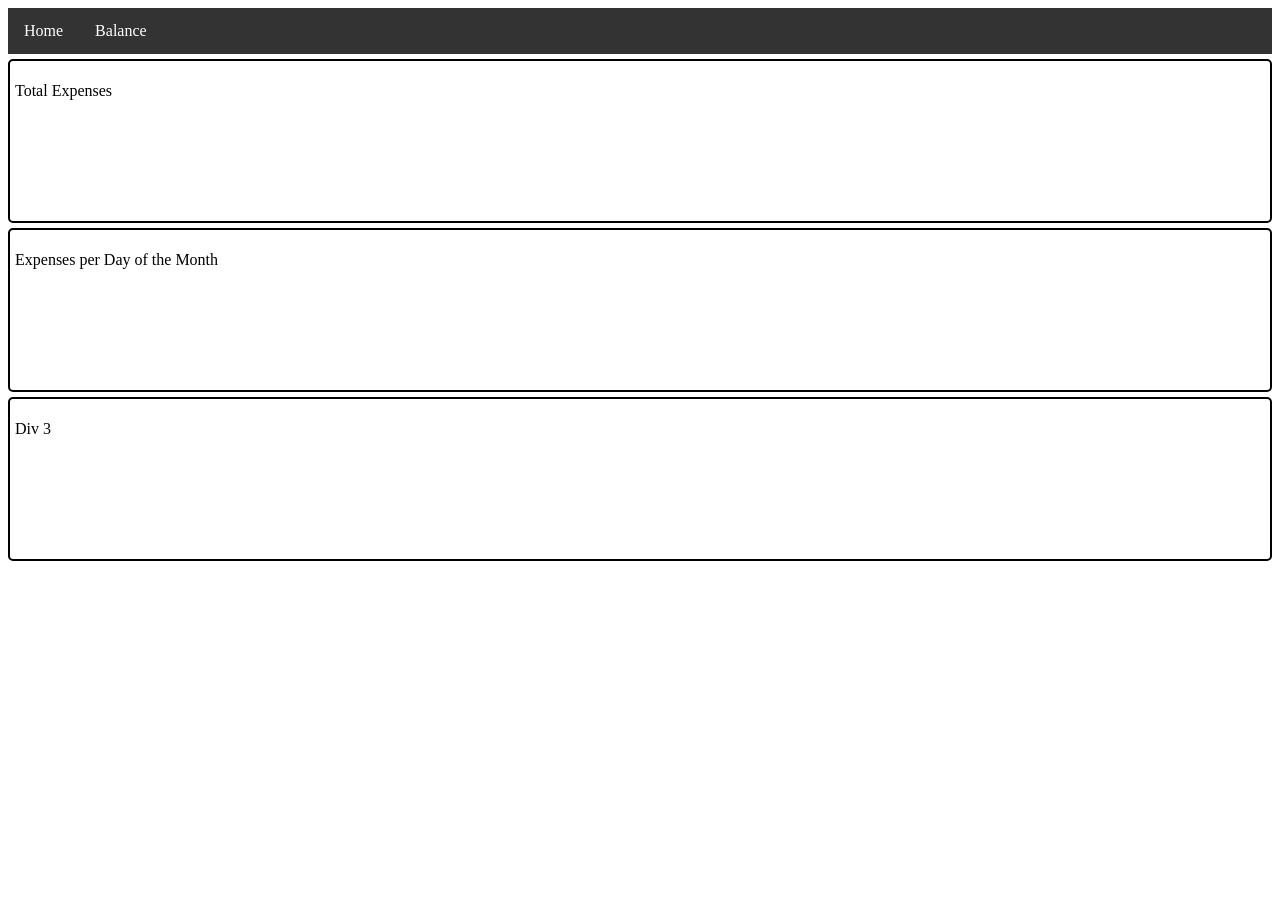
==== index.html @ ee1d264e "Add files via upload" ====
<!DOCTYPE html>
<html>
    <head>
        <link rel="stylesheet" href="style.css">
    </head>
    <body>
        <ul>
            <li><a href="index.html">Home</a></li>
            <li><a href="expenses.html">Balance</a></li>
        </ul>
        <div>
            <p>Total Expenses</p>
        </div>
        <div>
            <p>Expenses per Day of the Month</p>
        </div>
        <div>
            <p>Div 3</p>
        </div>
    </body>
</html>
---- style.css ----
div {
    height: 150px;
    margin:auto;
    margin-bottom: 5px;
    margin-top: 5px;
    padding: 5px;
    border: 2px solid black;
    border-radius: 5px;
}
ul {
  list-style-type: none;
  margin: 0;
  padding: 0;
  overflow: hidden;
  background-color: #333333;
}

ul li {
  float: left;
}

ul li a {
  display: block;
  color: white;
  text-align: center;
  padding: 14px 16px;
  text-decoration: none;
}

ul li a:hover {
  background-color: #111111;
}
table, th, td {
  border: 1px solid black;
  border-collapse: collapse;
}
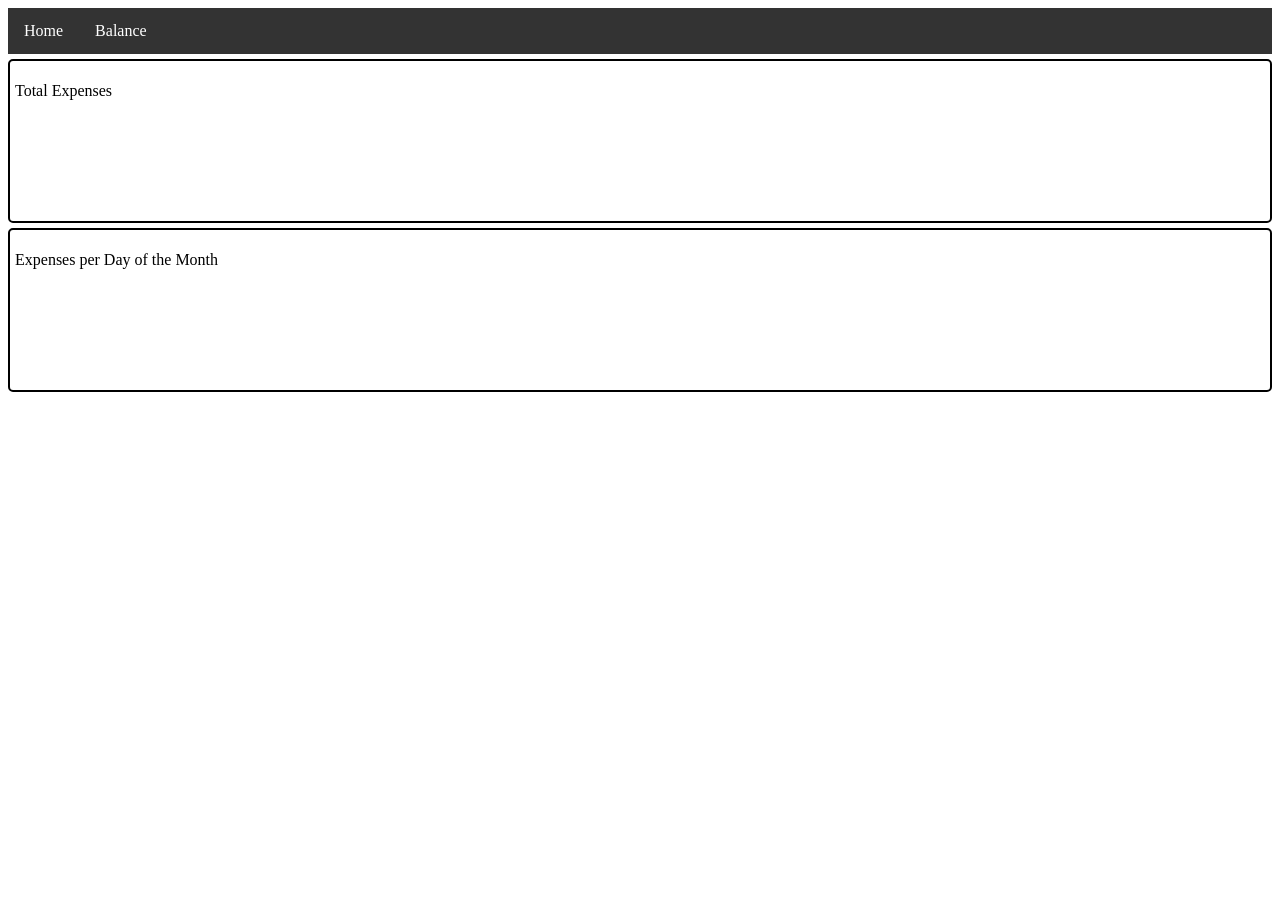
==== commit eea0cb14: "removed extra div" ====
--- a/index.html
+++ b/index.html
@@ -14,8 +14,5 @@
         <div>
             <p>Expenses per Day of the Month</p>
         </div>
-        <div>
-            <p>Div 3</p>
-        </div>
     </body>
 </html>
